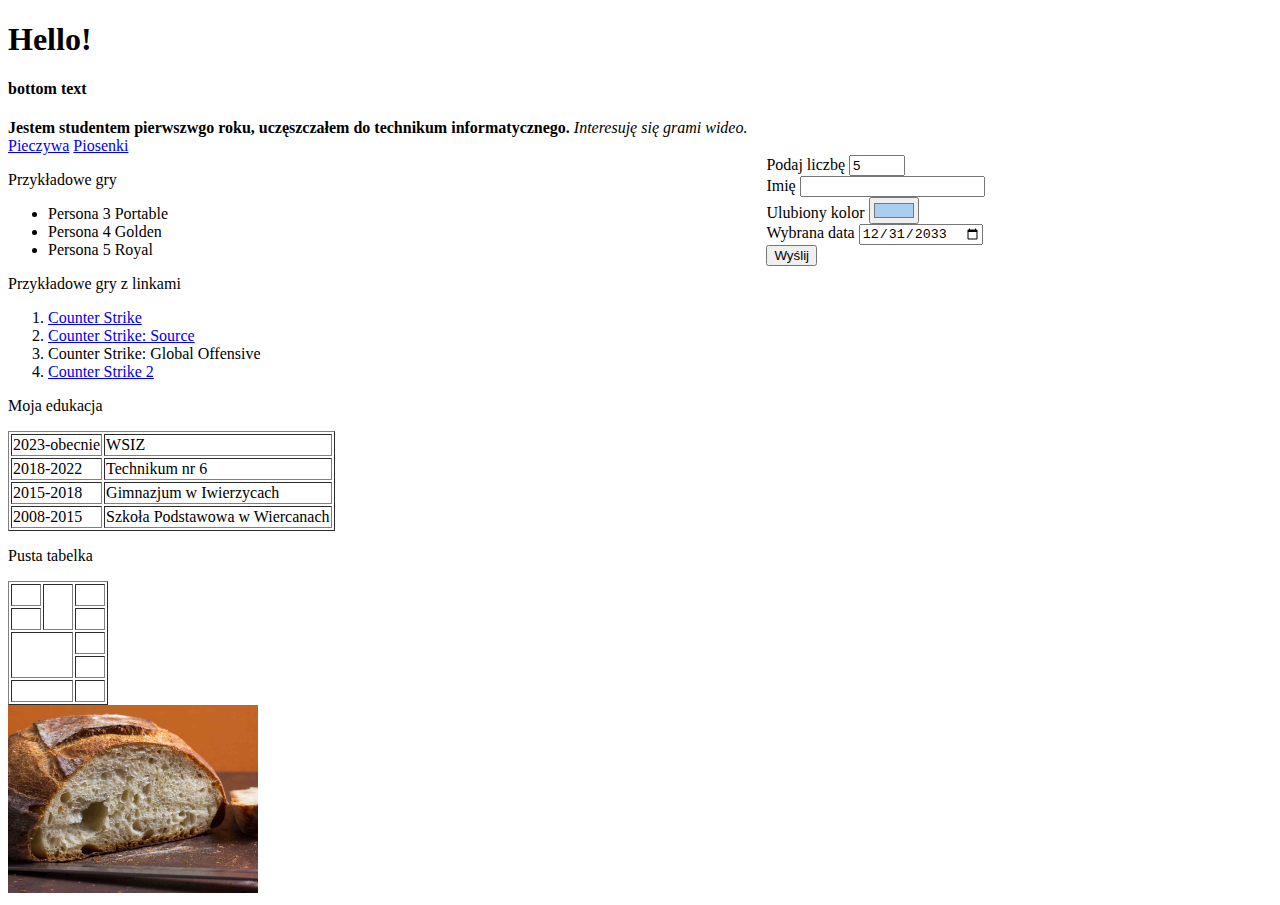
==== Lab1/index.html @ bc369067 "Wszystkie zadania z laboratorium 1" ====
<!DOCTYPE html>
<html lang="pl">

<head>
    <meta charset="UTF-8">
    <title>Moja strona</title>
</head>

<body>
    <header>
        <h1>Hello!</h1>
        <h4>bottom text</h4>
        <b>Jestem studentem pierwszwgo roku, uczęszczałem do technikum informatycznego.</b>
        <i>Interesuję się grami wideo.</i>
    </header>

    <nav>
        <a href="pieczywa.html">Pieczywa</a>
        <a href="piosenki.html">Piosenki</a>
    </nav>

    <section style="width: 60%; float: left;">
        <article>
            <p>Przykładowe gry</p>
            <ul>
                <li>Persona 3 Portable</li>
                <li>Persona 4 Golden</li>
                <li>Persona 5 Royal</li>
            </ul>
        </article>

        <article>
            <p>Przykładowe gry z linkami</p>
            <ol>
                <li><a href="https://steamdb.info/app/10/">Counter Strike</a></li>
                <li><a href="https://steamdb.info/app/240/">Counter Strike: Source</a></li>
                <li>Counter Strike: Global Offensive</li>
                <li><a href="https://steamdb.info/app/730/">Counter Strike 2</a></li>
            </ol>
        </article>

        <article>
            <p>Moja edukacja</p>
            <table border="1">
                <tr>
                    <td>2023-obecnie</td>
                    <td>WSIZ</td>
                </tr>
                <tr>
                    <td>2018-2022</td>
                    <td>Technikum nr 6</td>
                </tr>
                <tr>
                    <td>2015-2018</td>
                    <td>Gimnazjum w Iwierzycach</td>
                </tr>
                <tr>
                    <td>2008-2015</td>
                    <td>Szkoła Podstawowa w Wiercanach</td>
                </tr>
            </table>
        </article>

        <article>
            <p>Pusta tabelka</p>
            <table border="1" width="100" height="100">
                <tr>
                    <td>&nbsp;</td>
                    <td rowspan="2">&nbsp;</td>
                    <td>&nbsp;</td>
                </tr>
                <tr>
                    <td>&nbsp;</td>
                    <td>&nbsp;</td>
                </tr>
                <tr>
                    <td colspan="2" rowspan="2">&nbsp;</td>
                    <td>&nbsp;</td>
                </tr>
                <tr>
                    <td>&nbsp;</td>
                </tr>
                <tr>
                    <td colspan="2">&nbsp;</td>
                    <td>&nbsp;</td>
                </tr>
            </table>
        </article>
    </section>

    <aside style="width: 40%; float: left;">
        <form action="" method="get">
            <label for="in-number">Podaj liczbę</label>
            <input type="number" name="in-number" id="in-number" min="0" max="10" value="5"><br>

            <label for="in-text">Imię</label>
            <input type="text" name="in-text" id="in-text" minlength="3" maxlength="128" required><br>

            <label for="in-color">Ulubiony kolor</label>
            <input type="color" name="in-color" id="in-color" value="#abcdef"><br>

            <label for="in-date">Wybrana data</label>
            <input type="date" name="in-date" id="in-date" value="2033-12-31"><br>

            <input type="submit" value="Wyślij">
        </form>
    </aside>

    <footer style="clear: both;">
        <img src="chleb.jpg" alt="Chleb" width="250">
    </footer>
</body>

</html>
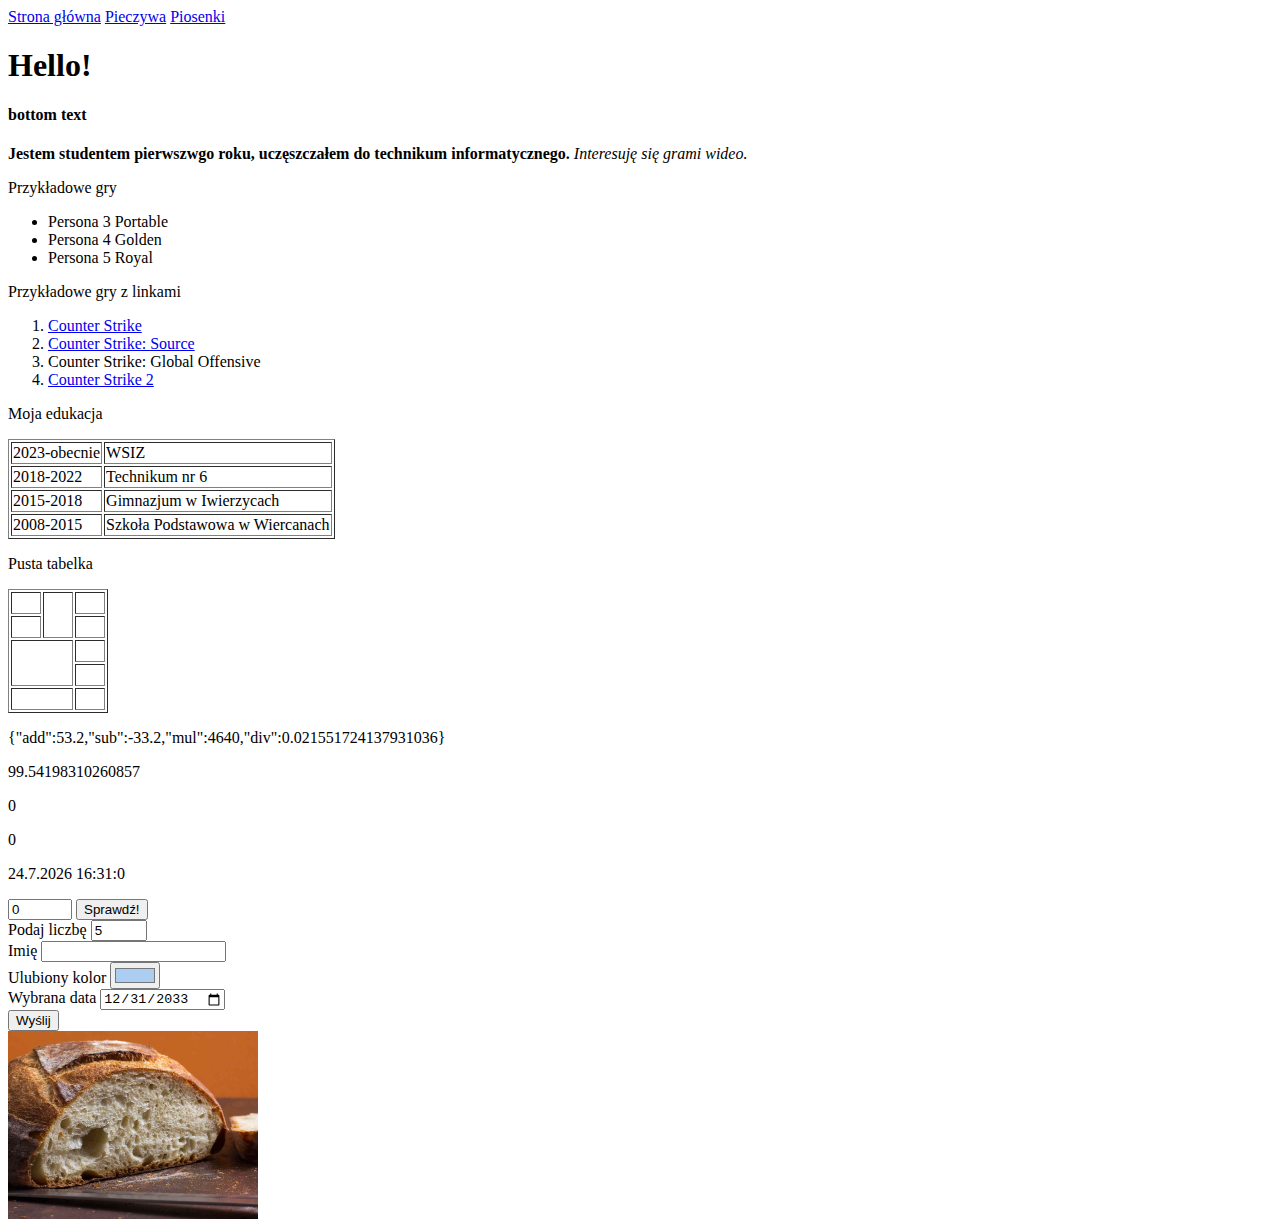
==== commit 2017179c: "Added: semicolons after arrow functions Added: implementation for additional tasks" ====
--- a/Lab1/index.html
+++ b/Lab1/index.html
@@ -4,9 +4,16 @@
 <head>
     <meta charset="UTF-8">
     <title>Moja strona</title>
+    <link rel="stylesheet" href="css/style.css">
 </head>
 
 <body>
+    <script defer src="script.js"></script>
+    <nav>
+        <a href="index.html" class="active">Strona główna</a>
+        <a href="pieczywa.html">Pieczywa</a>
+        <a href="piosenki.html">Piosenki</a>
+    </nav>
     <header>
         <h1>Hello!</h1>
         <h4>bottom text</h4>
@@ -14,13 +21,8 @@
         <i>Interesuję się grami wideo.</i>
     </header>
 
-    <nav>
-        <a href="pieczywa.html">Pieczywa</a>
-        <a href="piosenki.html">Piosenki</a>
-    </nav>
-
-    <section style="width: 60%; float: left;">
-        <article>
+    <section>
+        <article class="article-element">
             <p>Przykładowe gry</p>
             <ul>
                 <li>Persona 3 Portable</li>
@@ -29,7 +31,7 @@
             </ul>
         </article>
 
-        <article>
+        <article class="article-element">
             <p>Przykładowe gry z linkami</p>
             <ol>
                 <li><a href="https://steamdb.info/app/10/">Counter Strike</a></li>
@@ -39,7 +41,7 @@
             </ol>
         </article>
 
-        <article>
+        <article class="article-element">
             <p>Moja edukacja</p>
             <table border="1">
                 <tr>
@@ -61,7 +63,7 @@
             </table>
         </article>
 
-        <article>
+        <article class="article-element">
             <p>Pusta tabelka</p>
             <table border="1" width="100" height="100">
                 <tr>
@@ -86,9 +88,24 @@
                 </tr>
             </table>
         </article>
+
+        <article>
+            <p id="js-abc-ops">&nbsp;</p>
+            <p id="js-triangle-area">&nbsp;</p>
+            <p id="js-max-number">&nbsp;</p>
+            <p id="js-gcd">&nbsp;</p>
+            <p id="js-date-time">&nbsp;</p>
+        </article>
+
+        <article>
+            <form action="#" id="js-game">
+                <input type="number" min="0" max="100" value="0" id="js-game-guess" name="js-game-guess">
+                <input type="submit" value="Sprawdź!">
+            </form>
+        </article>
     </section>
 
-    <aside style="width: 40%; float: left;">
+    <aside>
         <form action="" method="get">
             <label for="in-number">Podaj liczbę</label>
             <input type="number" name="in-number" id="in-number" min="0" max="10" value="5"><br>
@@ -106,7 +123,7 @@
         </form>
     </aside>
 
-    <footer style="clear: both;">
+    <footer>
         <img src="chleb.jpg" alt="Chleb" width="250">
     </footer>
 </body>
